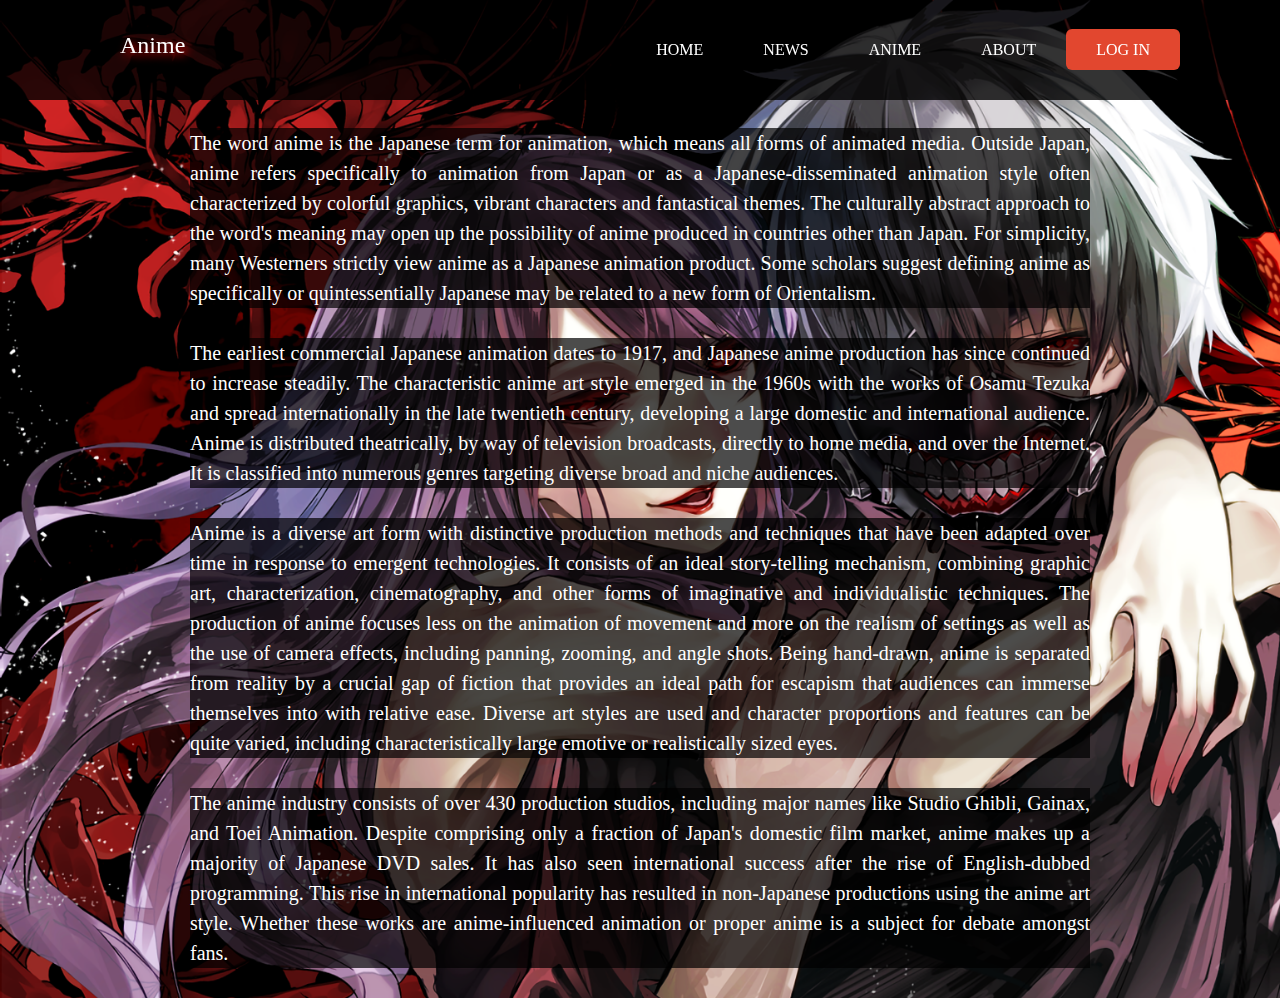
==== about.html @ 1c2c8440 "update code #1" ====
<!DOCTYPE html>
<html>
  <head>
    <meta charset="utf-8">
    <title>Anime</title>
    <link rel="stylesheet" href="styles.css">
    <script type="text/javascript">
      $(window).on('scroll', function() {
        if ($(window).scrollTop()) {
          $('nav').addClass('black');
        } else {
          $('nav').removeClass('black');
        }
      })
    </script>
  </head>
  <body class="anime">
    <div class="wrapper">
      <nav>
        <div class="logo">Anime</div>
        <ul>
          <li><a href="index.html">Home</a></li>
          <li><a href="news.html">News</a></li>
          <li><a href="anime.html">Anime</a></li>
          <li><a href="about.html">About</a></li>
          <li><a  class="active" href="LogIn.html">Log In</a></li>
        </ul>
      </nav>
      <section class="sec1"></section>
      <section class="content">
        <p>The word anime is the Japanese term for animation, which means all forms of animated media. Outside Japan, anime refers specifically to animation from Japan or as a Japanese-disseminated animation style often characterized by colorful graphics, vibrant characters and fantastical themes. The culturally abstract approach to the word's meaning may open up the possibility of anime produced in countries other than Japan. For simplicity, many Westerners strictly view anime as a Japanese animation product. Some scholars suggest defining anime as specifically or quintessentially Japanese may be related to a new form of Orientalism.</p>
        <p>The earliest commercial Japanese animation dates to 1917, and Japanese anime production has since continued to increase steadily. The characteristic anime art style emerged in the 1960s with the works of Osamu Tezuka and spread internationally in the late twentieth century, developing a large domestic and international audience. Anime is distributed theatrically, by way of television broadcasts, directly to home media, and over the Internet. It is classified into numerous genres targeting diverse broad and niche audiences.</p>
        <p>Anime is a diverse art form with distinctive production methods and techniques that have been adapted over time in response to emergent technologies. It consists of an ideal story-telling mechanism, combining graphic art, characterization, cinematography, and other forms of imaginative and individualistic techniques. The production of anime focuses less on the animation of movement and more on the realism of settings as well as the use of camera effects, including panning, zooming, and angle shots. Being hand-drawn, anime is separated from reality by a crucial gap of fiction that provides an ideal path for escapism that audiences can immerse themselves into with relative ease. Diverse art styles are used and character proportions and features can be quite varied, including characteristically large emotive or realistically sized eyes.</p>
        <p>The anime industry consists of over 430 production studios, including major names like Studio Ghibli, Gainax, and Toei Animation. Despite comprising only a fraction of Japan's domestic film market, anime makes up a majority of Japanese DVD sales. It has also seen international success after the rise of English-dubbed programming. This rise in international popularity has resulted in non-Japanese productions using the anime art style. Whether these works are anime-influenced animation or proper anime is a subject for debate amongst fans.</p>
      </section>
    </div>
  </body>
</html>
---- styles.css ----
body, html {
  min-height: 100%;
}

body {
  background-image: url("background.png");
  background-size: cover;
  background-repeat: no-repeat;
  margin: 0;
  padding: 0;
  font-family: Quicksand;
  color: white;
}

nav {
  position: fixed;
  top: 0;
  left: 0;
  width: 100%;
  height: 100px;
  padding: 10px 100px;
  box-sizing: border-box;
  transition: .3s;
  background: rgba(0, 0, 0, 0.8);
}
nav.black {
  background: rgba(0, 0, 0, 0.8);
  height: 100px;
  padding: 10px 100px;
}

nav .logo {
  padding: 22px 20px;
  height: 10px;
  float: left;
  font-size: 24px;
  transition: .3s;
  text-shadow: 3px 3px 9px #FF0000;
}
nav.black .logo {
  color: #fff;
}

nav ul {
  list-style: none;
  float: right;
  margin: 0px;
  padding: 0px;
  display: flex;
}

nav ul li {
  list-style: none;
}

nav ul li a {
  line-height: 80px;
  color: white;
  padding: 12px 30px;
  text-decoration: none;
  text-transform: uppercase;
  transition: .3s;
}
nav.black ul li a {
  color: #fff;
}

nav ul li a:focus {
  outline: none;
}
nav ul li a.active {
  background: #E2472F;
  color: #fff;
  border-radius: 6px;
}

.content {
  margin-top: 10%;
}

.content p {
  width: 900px;
  margin: 30px auto;
  text-align: justify;
  font-size: 20px;
  line-height: 30px;
  color: white;
  background: rgba(0, 0, 0, 0.7);
}
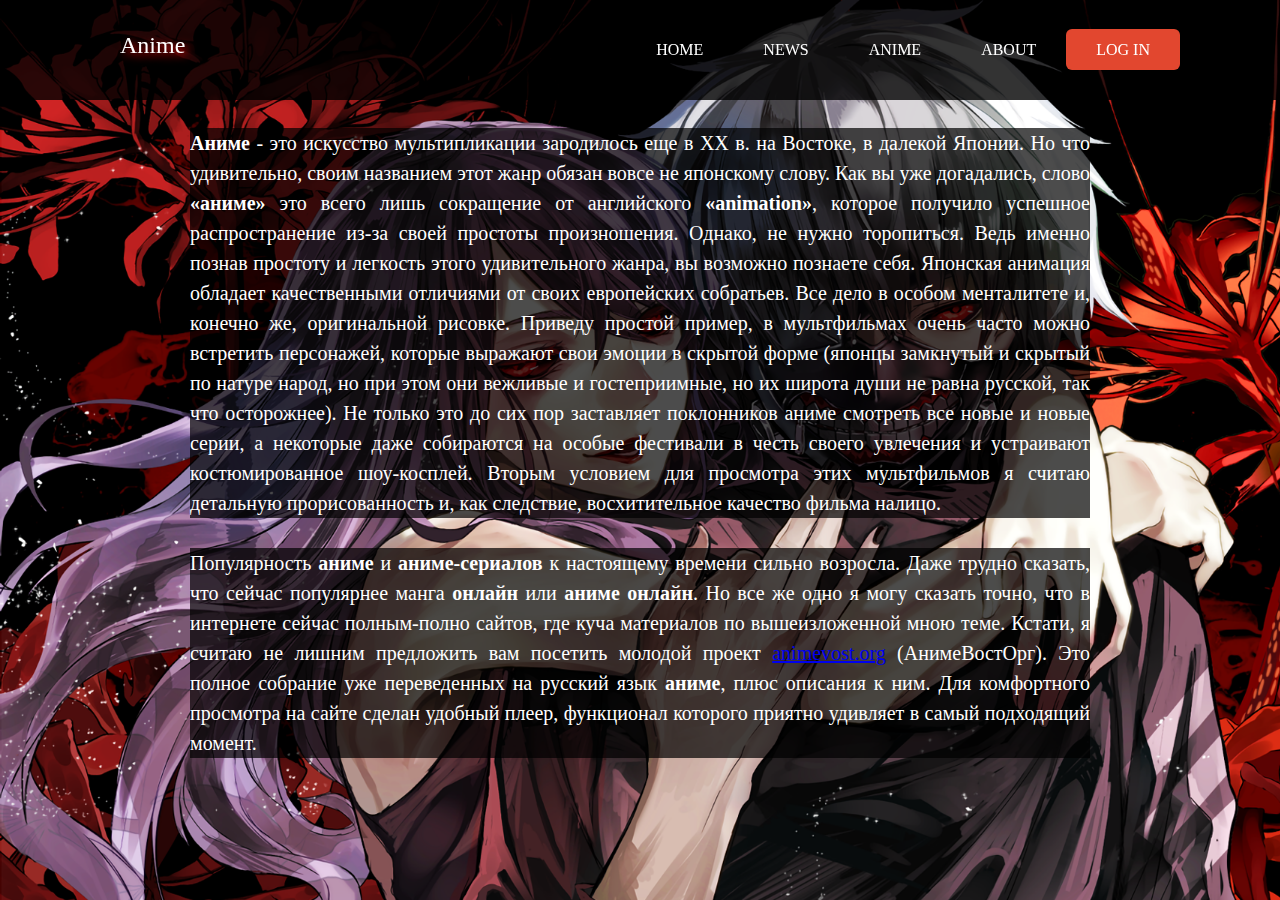
==== commit 4802b934: "finish" ====
--- a/about.html
+++ b/about.html
@@ -2,17 +2,8 @@
 <html>
   <head>
     <meta charset="utf-8">
-    <title>Anime</title>
+    <title>About</title>
     <link rel="stylesheet" href="styles.css">
-    <script type="text/javascript">
-      $(window).on('scroll', function() {
-        if ($(window).scrollTop()) {
-          $('nav').addClass('black');
-        } else {
-          $('nav').removeClass('black');
-        }
-      })
-    </script>
   </head>
   <body class="anime">
     <div class="wrapper">
@@ -28,10 +19,25 @@
       </nav>
       <section class="sec1"></section>
       <section class="content">
-        <p>The word anime is the Japanese term for animation, which means all forms of animated media. Outside Japan, anime refers specifically to animation from Japan or as a Japanese-disseminated animation style often characterized by colorful graphics, vibrant characters and fantastical themes. The culturally abstract approach to the word's meaning may open up the possibility of anime produced in countries other than Japan. For simplicity, many Westerners strictly view anime as a Japanese animation product. Some scholars suggest defining anime as specifically or quintessentially Japanese may be related to a new form of Orientalism.</p>
-        <p>The earliest commercial Japanese animation dates to 1917, and Japanese anime production has since continued to increase steadily. The characteristic anime art style emerged in the 1960s with the works of Osamu Tezuka and spread internationally in the late twentieth century, developing a large domestic and international audience. Anime is distributed theatrically, by way of television broadcasts, directly to home media, and over the Internet. It is classified into numerous genres targeting diverse broad and niche audiences.</p>
-        <p>Anime is a diverse art form with distinctive production methods and techniques that have been adapted over time in response to emergent technologies. It consists of an ideal story-telling mechanism, combining graphic art, characterization, cinematography, and other forms of imaginative and individualistic techniques. The production of anime focuses less on the animation of movement and more on the realism of settings as well as the use of camera effects, including panning, zooming, and angle shots. Being hand-drawn, anime is separated from reality by a crucial gap of fiction that provides an ideal path for escapism that audiences can immerse themselves into with relative ease. Diverse art styles are used and character proportions and features can be quite varied, including characteristically large emotive or realistically sized eyes.</p>
-        <p>The anime industry consists of over 430 production studios, including major names like Studio Ghibli, Gainax, and Toei Animation. Despite comprising only a fraction of Japan's domestic film market, anime makes up a majority of Japanese DVD sales. It has also seen international success after the rise of English-dubbed programming. This rise in international popularity has resulted in non-Japanese productions using the anime art style. Whether these works are anime-influenced animation or proper anime is a subject for debate amongst fans.</p>
+        <p><b>Аниме</b> - это искусство мультипликации зародилось еще в XX в.
+          на Востоке, в далекой Японии.
+          Но что удивительно, своим названием этот жанр обязан вовсе не японскому слову.
+          Как вы уже догадались, слово <b>«аниме»</b> это всего лишь сокращение от английского <b>«animation»</b>, которое получило успешное распространение из-за своей простоты произношения.
+          Однако, не нужно торопиться.
+          Ведь именно познав простоту и легкость этого удивительного жанра, вы возможно познаете себя.
+          Японская анимация обладает качественными отличиями от своих европейских собратьев.
+          Все дело в особом менталитете и, конечно же, оригинальной рисовке.
+          Приведу простой пример, в мультфильмах очень часто можно встретить персонажей, которые выражают свои эмоции в скрытой форме (японцы замкнутый и скрытый по натуре народ, но при этом они вежливые и гостеприимные, но их широта души не равна русской, так что осторожнее).
+          Не только это до сих пор заставляет поклонников аниме смотреть все новые и новые серии, а некоторые даже собираются на особые фестивали в честь своего увлечения и устраивают костюмированное шоу-косплей.
+          Вторым условием для просмотра этих мультфильмов я считаю детальную прорисованность и, как следствие, восхитительное качество фильма налицо.
+        </p>
+        <p>Популярность <b>аниме</b> и <b>аниме-сериалов</b> к настоящему времени сильно возросла.
+          Даже трудно сказать, что сейчас популярнее манга <b>онлайн</b> или <b>аниме онлайн</b>.
+          Но все же одно я могу сказать точно, что в интернете сейчас полным-полно сайтов, где куча материалов по вышеизложенной мною теме.
+          Кстати, я считаю не лишним предложить вам посетить молодой проект <a href="http://animevost.org/">animevost.org</a> (АнимеВостОрг).
+          Это полное собрание уже переведенных на русский язык <b>аниме</b>, плюс описания к ним.
+          Для комфортного просмотра на сайте сделан удобный плеер, функционал которого приятно удивляет в самый подходящий момент.
+        </p>
       </section>
     </div>
   </body>
--- a/styles.css
+++ b/styles.css
@@ -10,6 +10,45 @@
   padding: 0;
   font-family: Quicksand;
   color: white;
+}
+
+.spisok {
+  margin-left: 10%;
+  text-align: center;
+  margin-bottom: 30px;
+}
+
+.lela {
+  margin-right: 1px;
+}
+
+h2 {
+  text-align: center;
+  background: rgba(0, 0, 0, 0.8);
+}
+
+.hjk {
+  margin-left: 30%;
+  margin-right: 30%;
+  background: rgba(0, 0, 0, 0.8);
+  text-align: center;
+}
+
+h3 {
+  margin-left: 30%;
+  margin-right: 30%;
+  background: rgba(0, 0, 0, 0.8);
+}
+
+img {
+  margin-right: 10px;
+  float: left;
+  background-size: 50px 50px;
+}
+
+.slides {
+  border: 5px solid red;
+  border-radius: 6px;
 }
 
 nav {
